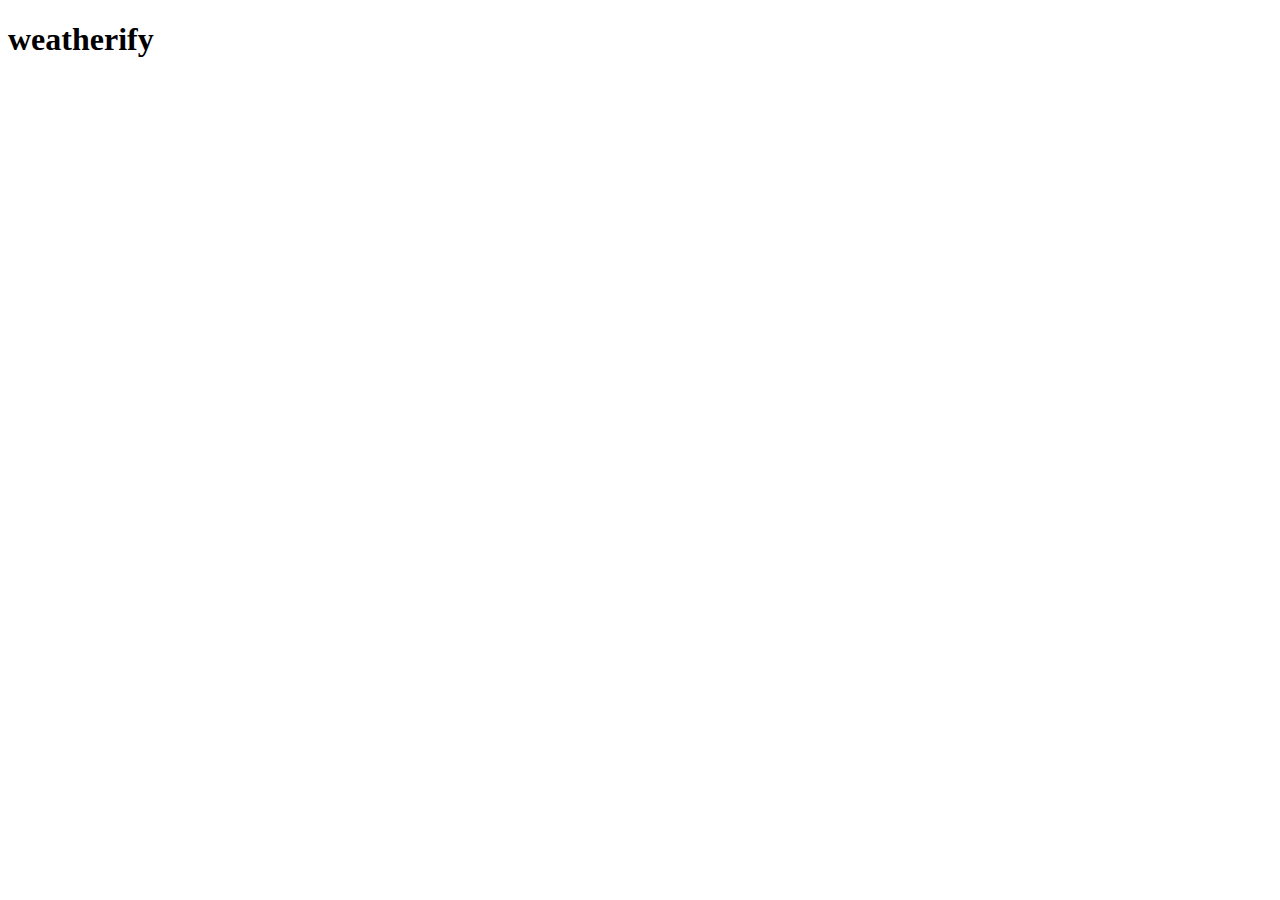
==== index.html @ 5e5d0fa8 "first commit" ====
<!DOCTYPE html>
<html lang="en">
  <head>
    <meta charset="UTF-8" />
    <meta http-equiv="X-UA-Compatible" content="IE=edge" />
    <meta name="viewport" content="width=device-width, initial-scale=1.0" />
    <title>weatherify</title>
  </head>
  <body>
    <h1>weatherify</h1>
  </body>
</html>
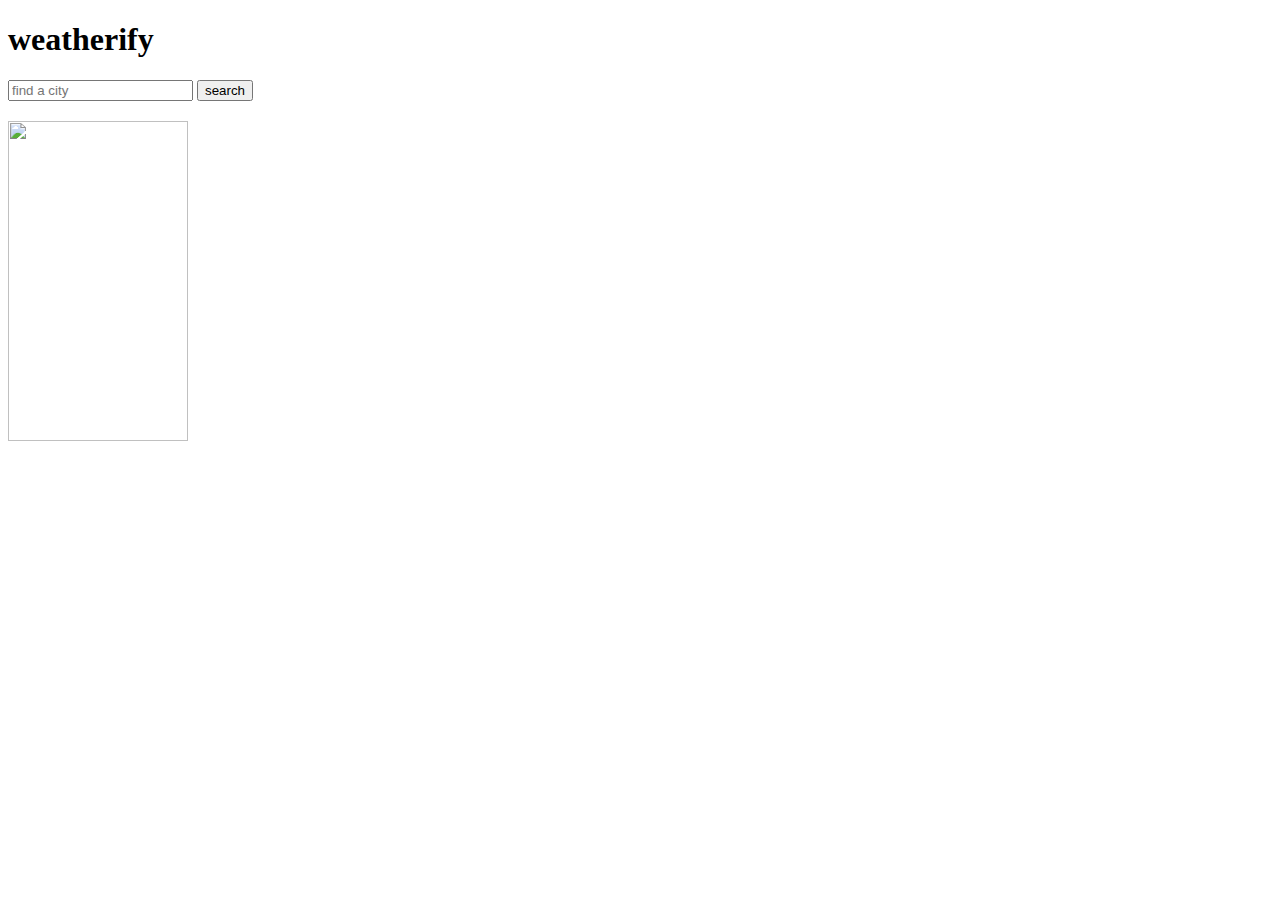
==== commit b696b67e: "basic HTML structure added" ====
--- a/index.html
+++ b/index.html
@@ -8,5 +8,29 @@
   </head>
   <body>
     <h1>weatherify</h1>
+    <div>
+      <input type="text" placeholder="find a city" id="cityName" />
+      <button id="searchBtn">search</button>
+    </div>
+    <div>
+      <h2 id="heading"></h2>
+      <h3 id="latitude"></h3>
+      <h3 id="longitude"></h3>
+      <h3 id="weatherDescription"></h3>
+      <h3 id="temperature"></h3>
+      <h3 id="humidity"></h3>
+      <h3 id="atmPressure"></h3>
+    </div>
+    <div>
+      <img
+        src=""
+        alt=""
+        id="dynamicBackground"
+        style="width: 180px; height: 320px; object-fit: cover"
+      />
+      <!--STYLE INSIDE ELEMENT-->
+    </div>
+
+    <script src="script.js"></script>
   </body>
 </html>
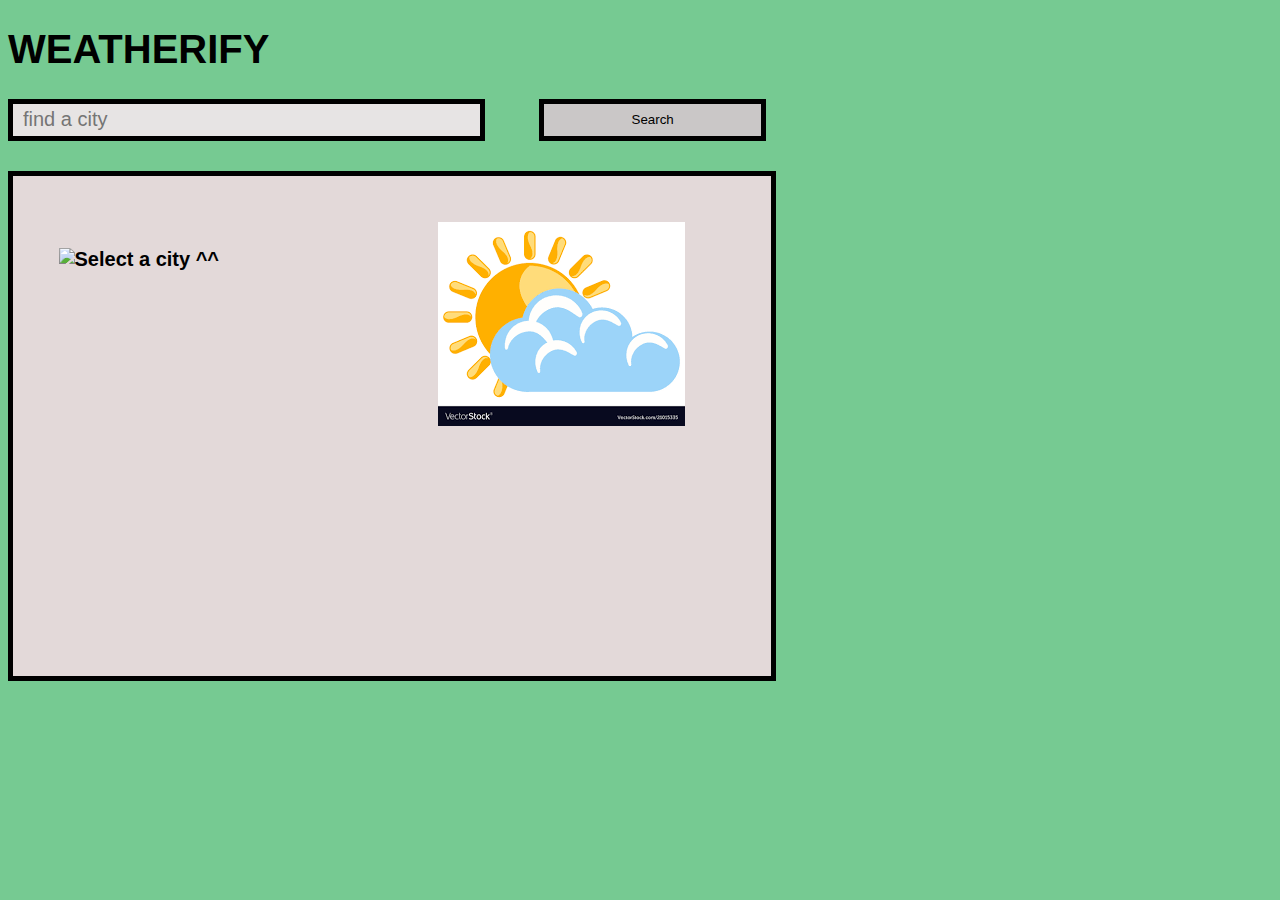
==== commit 460a7470: "Title changes" ====
--- a/index.html
+++ b/index.html
@@ -4,33 +4,55 @@
     <meta charset="UTF-8" />
     <meta http-equiv="X-UA-Compatible" content="IE=edge" />
     <meta name="viewport" content="width=device-width, initial-scale=1.0" />
-    <title>weatherify</title>
+    <link rel="stylesheet" href="style.css" />
+    <title>Document</title>
   </head>
   <body>
-    <h1>weatherify</h1>
-    <div>
-      <input type="text" placeholder="find a city" id="cityName" />
-      <button id="searchBtn">search</button>
+    <h1>WEATHERIFY</h1>
+    <div class="app">
+      <!-- Take value from input -->
+      <div class="search_nav">
+        <input
+          id="cityName"
+          placeholder="find a city"
+          class="search"
+          type="text"
+        />
+        <button id="searchBtn">Search</button>
+      </div>
+      <div class="main">
+        <div class="left">
+          <h2 id="heading"></h2>
+          <!-- API data -->
+          <img
+            src=""
+            alt="Select a city ^^"
+            id="dynamicBackground"
+            style="width: 180px; height: 320px; object-fit: cover"
+          />
+
+          <!-- API data -->
+          <div class="geodata">
+            <h3 id="latitude"></h3>
+          </div>
+          <!-- API data -->
+          <div class="geodata">
+            <h3 id="longitude"></h3>
+          </div>
+        </div>
+        <div class="right">
+          <h3 style="text-align: center" id="weatherDescription"></h3>
+          <img
+            src="[data-uri]"
+            alt=""
+          />
+          <h3 id="temperature"></h3>
+          <h3 id="humidity"></h3>
+          <h3 id="atmPressure"></h3>
+          <!-- API data -->
+        </div>
+      </div>
     </div>
-    <div>
-      <h2 id="heading"></h2>
-      <h3 id="latitude"></h3>
-      <h3 id="longitude"></h3>
-      <h3 id="weatherDescription"></h3>
-      <h3 id="temperature"></h3>
-      <h3 id="humidity"></h3>
-      <h3 id="atmPressure"></h3>
-    </div>
-    <div>
-      <img
-        src=""
-        alt=""
-        id="dynamicBackground"
-        style="width: 180px; height: 320px; object-fit: cover"
-      />
-      <!--STYLE INSIDE ELEMENT-->
-    </div>
-
-    <script src="script.js"></script>
+    <script src="ground_script.js"></script>
   </body>
 </html>
--- a/style.css
+++ b/style.css
@@ -0,0 +1,65 @@
+body{
+    background-color: rgb(118, 202, 146);
+    font-family: Arial, Helvetica, sans-serif;
+    font-size: 20px;
+    font-weight: 550;
+
+}
+
+.app{
+    width: 60%;
+    display: flex;
+    flex-direction: column;
+    justify-content: space-between;
+    /* border: solid 2px rgb(251, 0, 0); */
+}
+.search_nav{
+    display: flex;
+    justify-content: space-between;
+}
+.search{
+    padding-left: 10px;
+    font-size: 20px;
+    background-color:rgb(231, 228, 228) ;
+    width: 60%;
+    border: solid 5px black;
+    height: 30px;
+    
+}
+#searchBtn{
+    width: 30%;
+    border: solid 5px black;
+    background-color:rgb(202, 199, 199) ;
+}
+#searchBtn:hover{
+    background-color:rgb(180, 176, 176);
+    cursor: pointer;
+}
+.main{
+    margin-top: 30px;
+    background-color: rgb(227, 217, 217);
+    width: 100%;
+    display: flex;
+    flex-direction: row;
+    justify-content: space-between;
+    
+    border: solid 5px black;
+    height: 500px;
+}
+.left{
+    padding:3% 6% ;
+    display:flex;
+    flex-direction: column;
+    justify-content: space-between;
+    width: 50%;
+    height:80%;
+}
+
+.right{
+    padding:3% 6% ;
+    width: 50%;
+}
+
+.geodata{
+    display: flex;
+}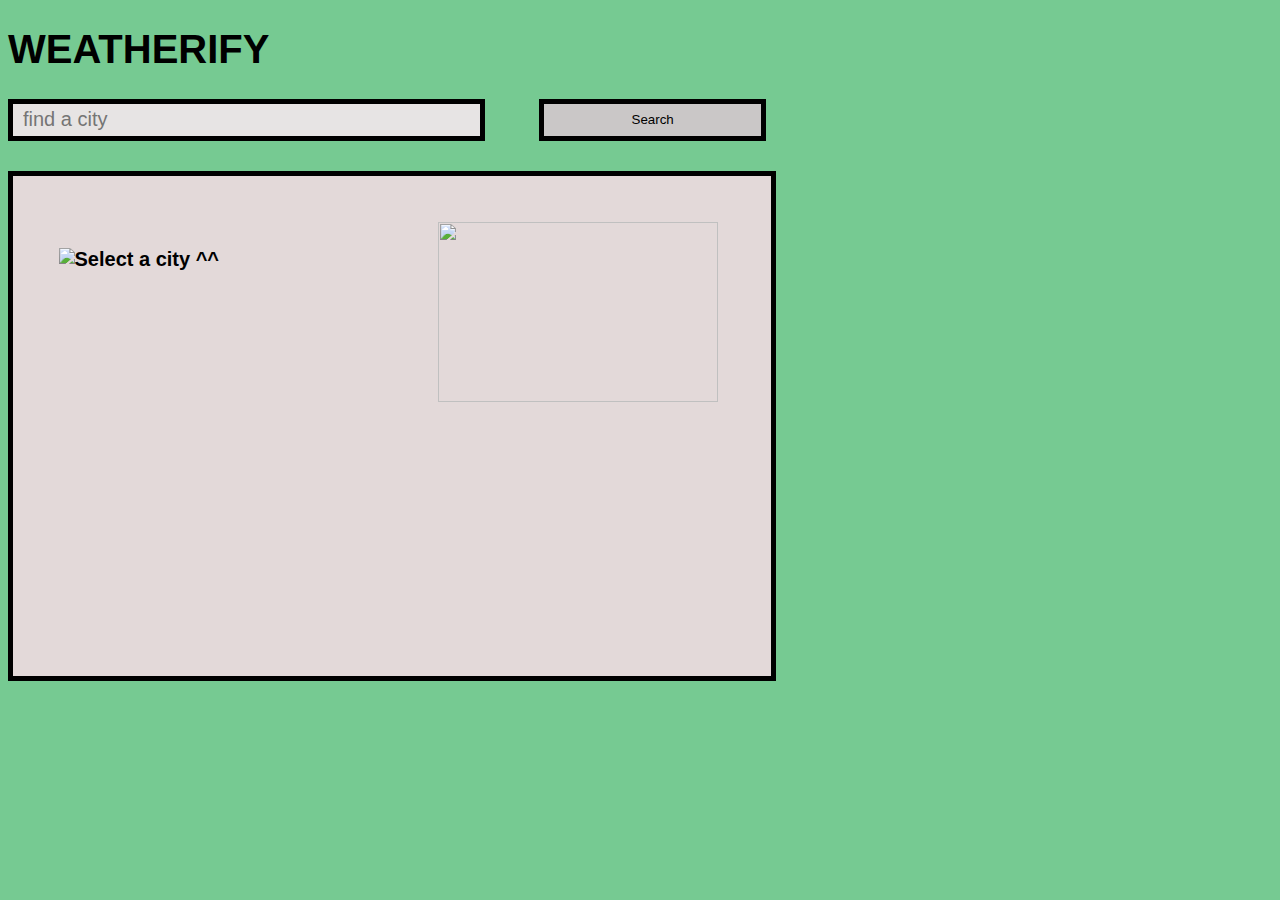
==== commit a47b06eb: "img weather changes" ====
--- a/index.html
+++ b/index.html
@@ -43,8 +43,10 @@
         <div class="right">
           <h3 style="text-align: center" id="weatherDescription"></h3>
           <img
-            src="[data-uri]"
+            src=""
             alt=""
+            id="imgWeather"
+            style="width: 280px; height: 180px; object-fit: fill"
           />
           <h3 id="temperature"></h3>
           <h3 id="humidity"></h3>
